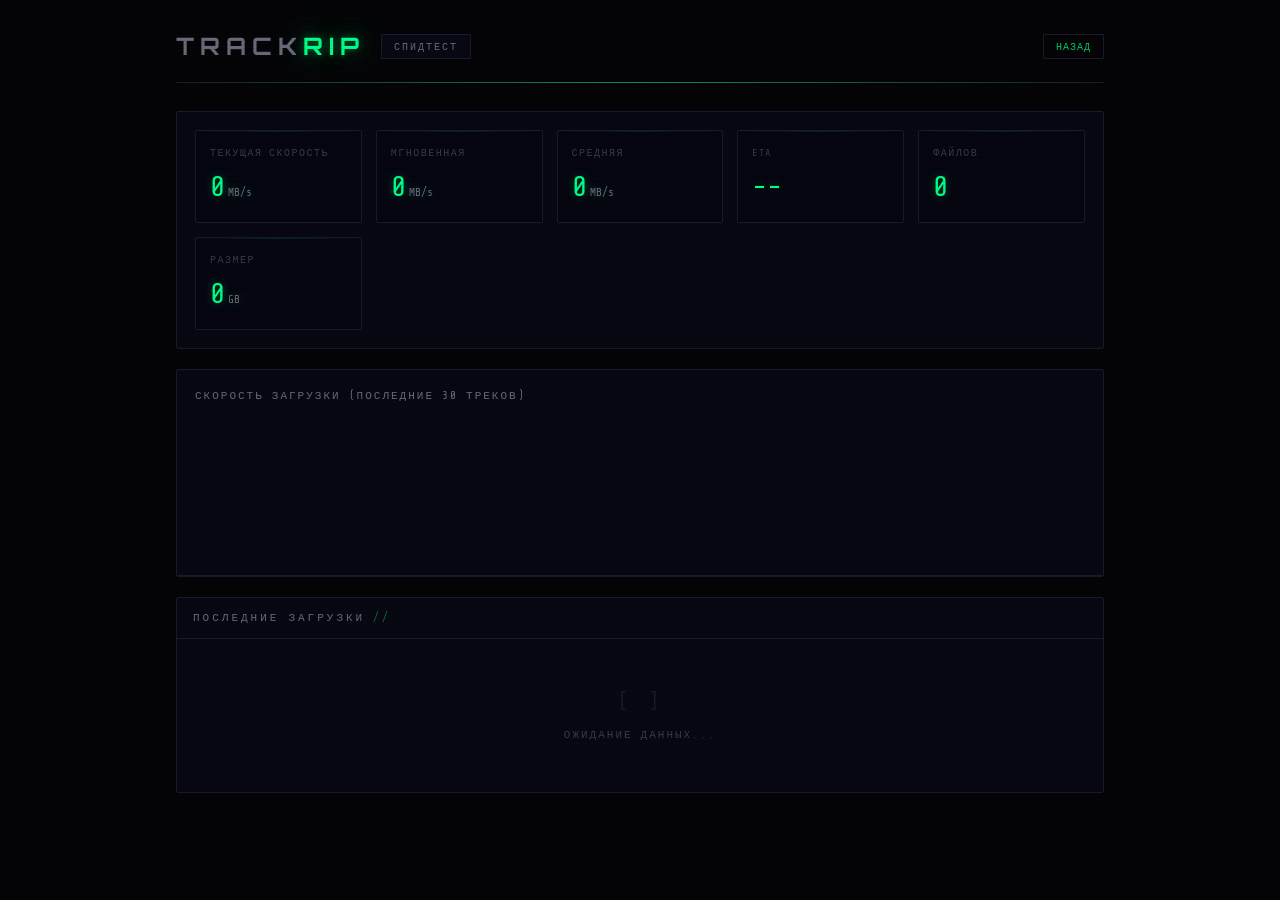
==== static/speedtest.html @ d575a54c "refactor: модульная архитектура + киберпанк UI с GSAP - Разделение server.py (1190 строк) на пакет t" ====
<!DOCTYPE html>
<html lang="ru">
<head>
    <meta charset="UTF-8">
    <meta name="viewport" content="width=device-width, initial-scale=1.0">
    <title>TrackRip — Спидтест</title>
    <link rel="stylesheet" href="style.css">
    <style>
        @import url('https://fonts.googleapis.com/css2?family=Share+Tech+Mono&display=swap');
        body { font-family: var(--font); }

        .metrics {
            display: grid;
            grid-template-columns: repeat(auto-fit, minmax(150px, 1fr));
            gap: 14px;
            padding: 18px;
        }
        .metric {
            padding: 14px;
            border-radius: var(--radius);
            background: var(--bg-input);
            border: 1px solid var(--border);
            position: relative;
            overflow: hidden;
        }
        .metric::before {
            content: '';
            position: absolute;
            top: 0;
            left: 0;
            right: 0;
            height: 1px;
            background: linear-gradient(90deg, transparent, var(--border-glow), transparent);
        }
        .metric-label {
            font-size: 10px;
            color: var(--text-muted);
            text-transform: uppercase;
            letter-spacing: 1.5px;
            margin-bottom: 6px;
        }
        .metric-value {
            font-size: 28px;
            font-weight: 400;
            font-family: var(--font);
            color: var(--neon);
            text-shadow: 0 0 10px var(--neon-glow);
        }
        .metric-unit {
            font-size: 11px;
            color: var(--text-dim);
            margin-left: 3px;
        }
        .chart-wrap {
            padding: 18px;
            border-bottom: 1px solid var(--border);
        }
        .chart-wrap h3 {
            font-size: 11px;
            font-weight: 400;
            margin-bottom: 12px;
            color: var(--text-dim);
            text-transform: uppercase;
            letter-spacing: 2px;
        }
        canvas {
            width: 100%;
            height: 140px;
            display: block;
        }
        .recent-list {
            max-height: 320px;
            overflow-y: auto;
        }
        .recent-item {
            display: flex;
            padding: 7px 16px;
            border-bottom: 1px solid var(--border);
            font-size: 11px;
            font-family: var(--font);
            gap: 14px;
            transition: background 0.15s;
        }
        .recent-item:hover {
            background: rgba(0, 255, 136, 0.02);
        }
        .recent-item:last-child { border-bottom: none; }
        .recent-track { flex: 1; color: var(--text); white-space: nowrap; overflow: hidden; text-overflow: ellipsis; }
        .recent-source { color: var(--text-dim); min-width: 100px; letter-spacing: 0.5px; }
        .recent-size { color: var(--text-dim); min-width: 60px; text-align: right; }
        .recent-speed { color: var(--neon); min-width: 80px; text-align: right; text-shadow: 0 0 5px var(--neon-glow); }
        .recent-time { color: var(--text-muted); min-width: 50px; text-align: right; }

        .speed-chart { opacity: 0; transform: translateY(10px); }
        .recent-panel { opacity: 0; transform: translateY(10px); }
    </style>
</head>
<body>
    <div class="scanline"></div>
    <div class="app">
        <header class="header">
            <div class="header-left">
                <a href="/" style="text-decoration:none"><h1 class="logo">Track<span>Rip</span></h1></a>
                <span class="tag">спидтест</span>
            </div>
            <div class="header-right">
                <a href="/" class="link-btn">назад</a>
            </div>
        </header>

        <main class="main">
            <section class="panel metrics-panel">
                <div class="metrics" id="metrics">
                    <div class="metric">
                        <div class="metric-label">Текущая скорость</div>
                        <div class="metric-value" id="m-current">0<span class="metric-unit">MB/s</span></div>
                    </div>
                    <div class="metric">
                        <div class="metric-label">Мгновенная</div>
                        <div class="metric-value" id="m-instant">0<span class="metric-unit">MB/s</span></div>
                    </div>
                    <div class="metric">
                        <div class="metric-label">Средняя</div>
                        <div class="metric-value" id="m-avg">0<span class="metric-unit">MB/s</span></div>
                    </div>
                    <div class="metric">
                        <div class="metric-label">ETA</div>
                        <div class="metric-value" id="m-eta">--<span class="metric-unit"></span></div>
                    </div>
                    <div class="metric">
                        <div class="metric-label">Файлов</div>
                        <div class="metric-value" id="m-files">0<span class="metric-unit"></span></div>
                    </div>
                    <div class="metric">
                        <div class="metric-label">Размер</div>
                        <div class="metric-value" id="m-size">0<span class="metric-unit">GB</span></div>
                    </div>
                </div>
            </section>

            <section class="panel speed-chart">
                <div class="chart-wrap">
                    <h3>Скорость загрузки (последние 30 треков)</h3>
                    <canvas id="chart-speed" width="900" height="140"></canvas>
                </div>
            </section>

            <section class="panel recent-panel">
                <div class="panel-header">
                    <h2>Последние загрузки</h2>
                </div>
                <div class="recent-list" id="recent-list">
                    <div class="queue-empty">Ожидание данных...</div>
                </div>
            </section>
        </main>
    </div>

    <script src="https://cdnjs.cloudflare.com/ajax/libs/gsap/3.12.5/gsap.min.js"></script>
    <script>
    (function () {
        var canvas = document.getElementById('chart-speed');
        var ctx = canvas.getContext('2d');

        // GSAP entrance
        gsap.set('.header', { opacity: 0, y: -20 });
        gsap.to('.header', { opacity: 1, y: 0, duration: 0.6, ease: 'power2.out' });

        gsap.to('.panel', {
            opacity: 1,
            y: 0,
            duration: 0.5,
            stagger: 0.12,
            ease: 'power2.out',
            delay: 0.15
        });

        gsap.from('.metric', {
            opacity: 0,
            y: 15,
            scale: 0.95,
            duration: 0.4,
            stagger: 0.08,
            delay: 0.3,
            ease: 'back.out(1.5)'
        });

        gsap.from('.logo span', {
            opacity: 0,
            scale: 0.8,
            duration: 0.8,
            delay: 0.2,
            ease: 'back.out(1.7)'
        });

        function formatEta(sec) {
            if (sec <= 0) return '--';
            if (sec < 60) return Math.round(sec) + 'с';
            if (sec < 3600) return Math.round(sec / 60) + 'м ' + Math.round(sec % 60) + 'с';
            return Math.round(sec / 3600) + 'ч ' + Math.round((sec % 3600) / 60) + 'м';
        }

        function animateMetric(id, html) {
            var el = document.getElementById(id);
            if (el.innerHTML !== html) {
                gsap.fromTo(el,
                    { y: -3, opacity: 0.5 },
                    { y: 0, opacity: 1, duration: 0.25, ease: 'power2.out',
                      onStart: function () { el.innerHTML = html; }
                    }
                );
            }
        }

        function drawChart(data) {
            var dpr = window.devicePixelRatio || 1;
            var w = canvas.clientWidth;
            var h = canvas.clientHeight;
            canvas.width = w * dpr;
            canvas.height = h * dpr;
            ctx.scale(dpr, dpr);
            ctx.clearRect(0, 0, w, h);

            if (!data.length) {
                ctx.fillStyle = '#3a3a4a';
                ctx.font = '12px "Share Tech Mono", monospace';
                ctx.textAlign = 'center';
                ctx.fillText('Ожидание данных...', w / 2, h / 2 + 5);
                return;
            }

            var speeds = data.map(function (d) { return d.speed_mbps; });
            var maxSpeed = Math.max.apply(null, speeds) || 1;
            maxSpeed *= 1.15;

            var pad = { top: 10, bottom: 22, left: 0, right: 0 };
            var cw = w - pad.left - pad.right;
            var ch = h - pad.top - pad.bottom;
            var step = cw / Math.max(speeds.length - 1, 1);

            // Grid
            ctx.strokeStyle = '#1a1a2e';
            ctx.lineWidth = 1;
            for (var g = 0; g < 4; g++) {
                var gy = pad.top + ch * g / 3;
                ctx.beginPath();
                ctx.moveTo(pad.left, gy);
                ctx.lineTo(w - pad.right, gy);
                ctx.stroke();
            }

            // Area
            ctx.beginPath();
            ctx.moveTo(pad.left, pad.top + ch);
            for (var i = 0; i < speeds.length; i++) {
                var x = pad.left + i * step;
                var y = pad.top + ch - (speeds[i] / maxSpeed) * ch;
                ctx.lineTo(x, y);
            }
            ctx.lineTo(pad.left + (speeds.length - 1) * step, pad.top + ch);
            ctx.closePath();
            var grad = ctx.createLinearGradient(0, pad.top, 0, pad.top + ch);
            grad.addColorStop(0, 'rgba(0, 255, 136, 0.25)');
            grad.addColorStop(1, 'rgba(0, 255, 136, 0.02)');
            ctx.fillStyle = grad;
            ctx.fill();

            // Line
            ctx.beginPath();
            for (var j = 0; j < speeds.length; j++) {
                var lx = pad.left + j * step;
                var ly = pad.top + ch - (speeds[j] / maxSpeed) * ch;
                if (j === 0) ctx.moveTo(lx, ly);
                else ctx.lineTo(lx, ly);
            }
            ctx.strokeStyle = '#00ff88';
            ctx.lineWidth = 2;
            ctx.lineJoin = 'round';
            ctx.shadowColor = 'rgba(0, 255, 136, 0.5)';
            ctx.shadowBlur = 6;
            ctx.stroke();
            ctx.shadowBlur = 0;

            // Dots
            for (var k = 0; k < speeds.length; k++) {
                var dx = pad.left + k * step;
                var dy = pad.top + ch - (speeds[k] / maxSpeed) * ch;
                ctx.beginPath();
                ctx.arc(dx, dy, 3, 0, Math.PI * 2);
                ctx.fillStyle = '#00ff88';
                ctx.shadowColor = 'rgba(0, 255, 136, 0.6)';
                ctx.shadowBlur = 5;
                ctx.fill();
                ctx.shadowBlur = 0;
            }

            // Labels
            ctx.fillStyle = '#3a3a4a';
            ctx.font = '10px "Share Tech Mono", monospace';
            ctx.textAlign = 'right';
            for (var m = 0; m < 4; m++) {
                var val = maxSpeed * (3 - m) / 3;
                ctx.fillText(val.toFixed(1), w - 4, pad.top + ch * m / 3 + 4);
            }
        }

        function renderRecent(items) {
            var el = document.getElementById('recent-list');
            if (!items || !items.length) {
                el.innerHTML = '<div class="queue-empty">Нет данных</div>';
                return;
            }
            var html = '';
            for (var i = items.length - 1; i >= 0; i--) {
                var r = items[i];
                html += '<div class="recent-item">' +
                    '<span class="recent-track">' + esc(r.track) + '</span>' +
                    '<span class="recent-source">' + esc(r.source) + '</span>' +
                    '<span class="recent-size">' + r.size_mb + ' MB</span>' +
                    '<span class="recent-speed">' + r.speed_mbps + ' MB/s</span>' +
                    '<span class="recent-time">' + r.duration + 's</span>' +
                    '</div>';
            }
            el.innerHTML = html;
        }

        function esc(s) {
            var d = document.createElement('div');
            d.textContent = s;
            return d.innerHTML;
        }

        function poll() {
            fetch('/api/speedtest').then(function (r) { return r.json(); }).then(function (data) {
                var sp = data.speed || {};
                var tm = data.timing || {};
                var dk = data.disk || {};

                animateMetric('m-current', (sp.current_mbps || 0) + '<span class="metric-unit">MB/s</span>');
                animateMetric('m-instant', (sp.instant_bps / 1024 / 1024 || 0).toFixed(1) + '<span class="metric-unit">MB/s</span>');
                animateMetric('m-avg', (sp.avg_mbps || 0) + '<span class="metric-unit">MB/s</span>');
                animateMetric('m-eta', formatEta(tm.eta_seconds || 0));
                animateMetric('m-files', (dk.files || 0) + '');
                animateMetric('m-size', (dk.size_gb || 0) + '<span class="metric-unit">GB</span>');

                drawChart(data.recent || []);
                renderRecent(data.recent || []);
            });
        }

        poll();
        setInterval(poll, 2000);
    })();
    </script>
</body>
</html>
---- static/style.css ----
@import url('https://fonts.googleapis.com/css2?family=Share+Tech+Mono&family=Orbitron:wght@400;700&display=swap');

*,
*::before,
*::after {
    margin: 0;
    padding: 0;
    box-sizing: border-box;
}

:root {
    --neon: #00ff88;
    --neon-dim: #00cc6a;
    --neon-glow: rgba(0, 255, 136, 0.3);
    --neon-glow-strong: rgba(0, 255, 136, 0.6);
    --bg: #0a0a0f;
    --bg-panel: rgba(10, 10, 20, 0.85);
    --bg-input: #060610;
    --border: #1a1a2e;
    --border-glow: rgba(0, 255, 136, 0.12);
    --text: #c8c8d0;
    --text-dim: #6a6a7a;
    --text-muted: #3a3a4a;
    --danger: #ff4466;
    --danger-glow: rgba(255, 68, 102, 0.4);
    --warning: #ffaa00;
    --blue: #4488ff;
    --blue-glow: rgba(68, 136, 255, 0.4);
    --cyan: #00e5ff;
    --radius: 2px;
    --font: "Share Tech Mono", "Courier New", monospace;
    --font-display: "Orbitron", "Share Tech Mono", monospace;
}

html {
    scroll-behavior: smooth;
}

body {
    font-family: var(--font);
    background: #050508;
    color: var(--text);
    line-height: 1.5;
    overflow-x: hidden;
    min-height: 100vh;
    cursor: crosshair;
}

::selection {
    background: rgba(0, 255, 136, 0.3);
    color: #fff;
}

/* ==================== BACKGROUND CANVAS ==================== */

#bg-canvas {
    position: fixed;
    top: 0;
    left: 0;
    width: 100%;
    height: 100%;
    z-index: 0;
    pointer-events: none;
}

/* ==================== SCANLINES ==================== */

.scanline {
    position: fixed;
    top: 0;
    left: 0;
    width: 100%;
    height: 100%;
    pointer-events: none;
    z-index: 9998;
    background: repeating-linear-gradient(
        0deg,
        transparent,
        transparent 2px,
        rgba(0, 0, 0, 0.04) 2px,
        rgba(0, 0, 0, 0.04) 4px
    );
    animation: scanline-scroll 8s linear infinite;
}

@keyframes scanline-scroll {
    0% { background-position: 0 0; }
    100% { background-position: 0 100px; }
}

/* ==================== VIGNETTE ==================== */

.vignette {
    position: fixed;
    top: 0;
    left: 0;
    width: 100%;
    height: 100%;
    pointer-events: none;
    z-index: 9997;
    background: radial-gradient(
        ellipse at center,
        transparent 50%,
        rgba(0, 0, 0, 0.6) 100%
    );
}

/* ==================== GRID OVERLAY ==================== */

.grid-overlay {
    position: fixed;
    top: 0;
    left: 0;
    width: 100%;
    height: 100%;
    pointer-events: none;
    z-index: 1;
    opacity: 0.03;
    background-image:
        linear-gradient(rgba(0, 255, 136, 0.5) 1px, transparent 1px),
        linear-gradient(90deg, rgba(0, 255, 136, 0.5) 1px, transparent 1px);
    background-size: 60px 60px;
    animation: grid-pulse 4s ease-in-out infinite;
}

@keyframes grid-pulse {
    0%, 100% { opacity: 0.03; }
    50% { opacity: 0.06; }
}

/* ==================== APP CONTAINER ==================== */

.app {
    max-width: 960px;
    margin: 0 auto;
    padding: 0 16px;
    position: relative;
    z-index: 10;
}

/* ==================== HEADER ==================== */

.header {
    display: flex;
    align-items: center;
    justify-content: space-between;
    padding: 28px 0 18px;
    border-bottom: 1px solid var(--border);
    margin-bottom: 28px;
    position: relative;
}

.header::after {
    content: '';
    position: absolute;
    bottom: -1px;
    left: 0;
    width: 100%;
    height: 1px;
    background: linear-gradient(90deg, transparent, var(--neon), transparent);
    opacity: 0.5;
    animation: header-line-scan 3s ease-in-out infinite;
}

@keyframes header-line-scan {
    0% { transform: scaleX(0.3); opacity: 0.2; }
    50% { transform: scaleX(1); opacity: 0.6; }
    100% { transform: scaleX(0.3); opacity: 0.2; }
}

.header-left {
    display: flex;
    align-items: center;
    gap: 16px;
}

.header-right {
    display: flex;
    align-items: center;
    gap: 10px;
}

/* ==================== LOGO + GLITCH ==================== */

.logo {
    font-family: var(--font-display);
    font-size: 24px;
    font-weight: 700;
    letter-spacing: 6px;
    text-transform: uppercase;
    color: var(--text-dim);
    position: relative;
}

.logo span {
    color: var(--neon);
    text-shadow:
        0 0 7px var(--neon-glow),
        0 0 20px var(--neon-glow),
        0 0 42px var(--neon-glow),
        0 0 80px rgba(0, 255, 136, 0.15);
    animation: neon-breathe 3s ease-in-out infinite;
}

@keyframes neon-breathe {
    0%, 100% {
        text-shadow:
            0 0 7px var(--neon-glow),
            0 0 20px var(--neon-glow),
            0 0 42px var(--neon-glow),
            0 0 80px rgba(0, 255, 136, 0.15);
    }
    50% {
        text-shadow:
            0 0 4px var(--neon-glow),
            0 0 12px var(--neon-glow),
            0 0 28px var(--neon-glow),
            0 0 50px rgba(0, 255, 136, 0.08);
    }
}

/* Glitch effect */

.glitch {
    position: relative;
}

.glitch::before,
.glitch::after {
    content: attr(data-text);
    position: absolute;
    top: 0;
    left: 0;
    width: 100%;
    height: 100%;
    overflow: hidden;
}

.glitch::before {
    color: var(--cyan);
    z-index: -1;
    animation: glitch-1 4s infinite linear alternate-reverse;
}

.glitch::after {
    color: var(--danger);
    z-index: -2;
    animation: glitch-2 4s infinite linear alternate-reverse;
}

@keyframes glitch-1 {
    0%, 95% { clip-path: inset(0 0 0 0); transform: translate(0); }
    96% { clip-path: inset(20% 0 60% 0); transform: translate(-3px, 1px); }
    97% { clip-path: inset(60% 0 10% 0); transform: translate(3px, -1px); }
    98% { clip-path: inset(40% 0 30% 0); transform: translate(-2px, 0); }
    99% { clip-path: inset(80% 0 5% 0); transform: translate(2px, 1px); }
    100% { clip-path: inset(0 0 0 0); transform: translate(0); }
}

@keyframes glitch-2 {
    0%, 93% { clip-path: inset(0 0 0 0); transform: translate(0); }
    94% { clip-path: inset(10% 0 70% 0); transform: translate(3px, -1px); }
    95% { clip-path: inset(50% 0 20% 0); transform: translate(-3px, 1px); }
    96% { clip-path: inset(30% 0 40% 0); transform: translate(2px, 0); }
    97% { clip-path: inset(70% 0 10% 0); transform: translate(-2px, -1px); }
    100% { clip-path: inset(0 0 0 0); transform: translate(0); }
}

/* ==================== TAGS ==================== */

.tag {
    display: inline-flex;
    align-items: center;
    padding: 4px 12px;
    border-radius: 1px;
    font-size: 10px;
    font-weight: 400;
    font-family: var(--font);
    background: rgba(10, 10, 20, 0.9);
    color: var(--text-dim);
    border: 1px solid var(--border);
    text-transform: uppercase;
    letter-spacing: 2px;
    position: relative;
    overflow: hidden;
}

.tag::before {
    content: '';
    position: absolute;
    top: 0;
    left: -100%;
    width: 100%;
    height: 100%;
    background: linear-gradient(90deg, transparent, rgba(0, 255, 136, 0.08), transparent);
    animation: tag-shine 3s ease-in-out infinite;
}

@keyframes tag-shine {
    0% { left: -100%; }
    50% { left: 100%; }
    100% { left: 100%; }
}

.tag.active {
    background: rgba(0, 255, 136, 0.08);
    color: var(--neon);
    border-color: var(--neon-dim);
    box-shadow: 0 0 12px var(--neon-glow), inset 0 0 12px rgba(0, 255, 136, 0.05);
    animation: tag-glow-pulse 2s ease-in-out infinite;
}

@keyframes tag-glow-pulse {
    0%, 100% { box-shadow: 0 0 8px var(--neon-glow), inset 0 0 8px rgba(0, 255, 136, 0.03); }
    50% { box-shadow: 0 0 16px var(--neon-glow-strong), inset 0 0 16px rgba(0, 255, 136, 0.08); }
}

.tag.paused {
    background: rgba(255, 170, 0, 0.08);
    color: var(--warning);
    border-color: #886600;
    box-shadow: 0 0 10px rgba(255, 170, 0, 0.2);
}

.tag.error {
    background: rgba(255, 68, 102, 0.08);
    color: var(--danger);
    border-color: #662233;
    box-shadow: 0 0 10px var(--danger-glow);
}

.tag-sm {
    font-size: 9px;
    padding: 2px 8px;
    letter-spacing: 1px;
}

/* ==================== STAT PILLS ==================== */

.stat-pill {
    font-size: 10px;
    color: var(--text-dim);
    padding: 4px 12px;
    background: rgba(10, 10, 20, 0.8);
    border-radius: 1px;
    border: 1px solid var(--border);
    letter-spacing: 1px;
    text-transform: uppercase;
    position: relative;
    overflow: hidden;
}

.stat-pill::after {
    content: '';
    position: absolute;
    bottom: 0;
    left: 0;
    width: 100%;
    height: 1px;
    background: var(--neon);
    opacity: 0;
    transition: opacity 0.3s;
}

.stat-pill:hover::after {
    opacity: 0.4;
}

/* ==================== LINK BUTTON ==================== */

.link-btn {
    font-size: 10px;
    color: var(--neon-dim);
    text-decoration: none;
    padding: 4px 12px;
    border-radius: 1px;
    border: 1px solid var(--border);
    transition: all 0.3s;
    letter-spacing: 1px;
    text-transform: uppercase;
    position: relative;
    overflow: hidden;
}

.link-btn::before {
    content: '';
    position: absolute;
    top: 50%;
    left: 50%;
    width: 0;
    height: 0;
    background: rgba(0, 255, 136, 0.1);
    border-radius: 50%;
    transform: translate(-50%, -50%);
    transition: width 0.4s, height 0.4s;
}

.link-btn:hover {
    border-color: var(--neon-dim);
    color: var(--neon);
    text-shadow: 0 0 8px var(--neon-glow);
    box-shadow: 0 0 12px var(--neon-glow);
}

.link-btn:hover::before {
    width: 200px;
    height: 200px;
}

/* ==================== PANELS ==================== */

.panel {
    background: var(--bg-panel);
    border: 1px solid var(--border);
    border-radius: var(--radius);
    margin-bottom: 20px;
    overflow: hidden;
    position: relative;
    opacity: 0;
    transform: translateY(15px);
    backdrop-filter: blur(10px);
    -webkit-backdrop-filter: blur(10px);
    transition: border-color 0.3s, box-shadow 0.3s;
}

.panel:hover {
    border-color: rgba(0, 255, 136, 0.2);
    box-shadow: 0 0 20px rgba(0, 255, 136, 0.04), inset 0 0 20px rgba(0, 255, 136, 0.02);
}

/* Animated top border glow */

.panel::before {
    content: '';
    position: absolute;
    top: 0;
    left: 0;
    right: 0;
    height: 1px;
    background: linear-gradient(90deg, transparent, var(--neon), transparent);
    opacity: 0;
    transition: opacity 0.4s;
}

.panel:hover::before {
    opacity: 0.3;
}

/* Corner decorations */

.panel::after {
    content: '';
    position: absolute;
    top: 0;
    right: 0;
    width: 20px;
    height: 20px;
    border-top: 1px solid var(--neon);
    border-right: 1px solid var(--neon);
    opacity: 0;
    transition: opacity 0.3s, width 0.3s, height 0.3s;
}

.panel:hover::after {
    opacity: 0.2;
    width: 30px;
    height: 30px;
}

/* Panel inner glow */

.panel-glow {
    position: absolute;
    top: 0;
    left: 0;
    right: 0;
    height: 60px;
    background: linear-gradient(180deg, rgba(0, 255, 136, 0.03), transparent);
    pointer-events: none;
    opacity: 0;
    transition: opacity 0.4s;
}

.panel:hover .panel-glow {
    opacity: 1;
}

.panel-header {
    display: flex;
    align-items: center;
    justify-content: space-between;
    padding: 12px 16px;
    border-bottom: 1px solid var(--border);
    position: relative;
}

.panel-header h2 {
    font-size: 11px;
    font-weight: 400;
    text-transform: uppercase;
    letter-spacing: 3px;
    color: var(--text-dim);
    position: relative;
}

.panel-header h2::after {
    content: '//';
    margin-left: 8px;
    color: var(--neon);
    opacity: 0.4;
}

.panel-actions {
    display: flex;
    gap: 6px;
}

/* ==================== BUTTONS ==================== */

.btn {
    display: inline-flex;
    align-items: center;
    justify-content: center;
    padding: 8px 18px;
    border-radius: 1px;
    border: 1px solid var(--border);
    background: rgba(10, 10, 20, 0.9);
    color: var(--text);
    font-family: var(--font);
    font-size: 11px;
    font-weight: 400;
    cursor: pointer;
    transition: all 0.25s;
    white-space: nowrap;
    text-transform: uppercase;
    letter-spacing: 1.5px;
    position: relative;
    overflow: hidden;
}

.btn::before {
    content: '';
    position: absolute;
    top: 0;
    left: -100%;
    width: 100%;
    height: 100%;
    background: linear-gradient(90deg, transparent, rgba(0, 255, 136, 0.06), transparent);
    transition: left 0.5s;
}

.btn:hover::before {
    left: 100%;
}

.btn:hover {
    border-color: var(--text-muted);
    box-shadow: 0 0 10px rgba(0, 255, 136, 0.08), inset 0 0 10px rgba(0, 255, 136, 0.03);
    text-shadow: 0 0 4px rgba(255, 255, 255, 0.1);
}

.btn:active {
    transform: scale(0.96);
    transition: transform 0.1s;
}

.btn:disabled {
    opacity: 0.25;
    cursor: not-allowed;
    box-shadow: none;
}

.btn:disabled::before {
    display: none;
}

.btn-primary {
    background: rgba(0, 255, 136, 0.1);
    color: var(--neon);
    border-color: var(--neon-dim);
    box-shadow: 0 0 8px rgba(0, 255, 136, 0.1);
}

.btn-primary:hover {
    background: rgba(0, 255, 136, 0.18);
    border-color: var(--neon);
    box-shadow: 0 0 20px var(--neon-glow), inset 0 0 15px rgba(0, 255, 136, 0.08);
    text-shadow: 0 0 8px var(--neon-glow);
}

.btn-play {
    background: rgba(0, 255, 136, 0.1);
    color: var(--neon);
    border-color: var(--neon-dim);
    min-width: 110px;
    box-shadow: 0 0 8px rgba(0, 255, 136, 0.1);
}

.btn-play:hover {
    background: rgba(0, 255, 136, 0.18);
    border-color: var(--neon);
    box-shadow: 0 0 25px var(--neon-glow), inset 0 0 20px rgba(0, 255, 136, 0.1);
    text-shadow: 0 0 10px var(--neon-glow);
    animation: btn-active-pulse 1s ease-in-out infinite;
}

@keyframes btn-active-pulse {
    0%, 100% { box-shadow: 0 0 15px var(--neon-glow); }
    50% { box-shadow: 0 0 30px var(--neon-glow-strong), 0 0 60px rgba(0, 255, 136, 0.1); }
}

.btn-danger {
    color: var(--danger);
    border-color: #331122;
}

.btn-danger:hover {
    background: rgba(255, 68, 102, 0.1);
    border-color: var(--danger);
    box-shadow: 0 0 15px var(--danger-glow), inset 0 0 10px rgba(255, 68, 102, 0.05);
    text-shadow: 0 0 6px var(--danger-glow);
}

.btn-sm {
    padding: 5px 12px;
    font-size: 9px;
    letter-spacing: 1px;
}

/* ==================== TEXTAREA ==================== */

textarea {
    display: block;
    width: 100%;
    padding: 16px 18px;
    border: none;
    background: var(--bg-input);
    color: var(--neon);
    font-family: var(--font);
    font-size: 13px;
    line-height: 1.8;
    resize: vertical;
    outline: none;
    border-bottom: 1px solid var(--border);
    caret-color: var(--neon);
    transition: box-shadow 0.3s;
}

textarea::placeholder {
    color: var(--text-muted);
    opacity: 0.6;
}

textarea:focus {
    box-shadow: inset 0 0 40px rgba(0, 255, 136, 0.04);
}

textarea:focus::placeholder {
    opacity: 0.3;
}

.input-footer {
    display: flex;
    align-items: center;
    justify-content: space-between;
    padding: 10px 16px;
}

.hint {
    font-size: 10px;
    color: var(--text-muted);
    letter-spacing: 1px;
    text-transform: uppercase;
}

/* ==================== CONTROLS ==================== */

.controls-panel {
    padding: 14px 16px;
}

.controls-row {
    display: flex;
    align-items: center;
    gap: 8px;
    flex-wrap: wrap;
}

.controls-sep {
    width: 1px;
    height: 26px;
    background: linear-gradient(180deg, transparent, var(--neon-dim), transparent);
    opacity: 0.3;
    margin: 0 6px;
}

/* ==================== PROGRESS BAR ==================== */

.progress-bar-wrap {
    position: relative;
    height: 24px;
    background: var(--bg-input);
    border-radius: 1px;
    margin-top: 14px;
    overflow: hidden;
    border: 1px solid var(--border);
}

.progress-bar {
    height: 100%;
    background: linear-gradient(90deg, var(--neon-dim), var(--neon), var(--cyan));
    border-radius: 1px;
    transition: width 0.5s ease;
    width: 0%;
    position: relative;
    box-shadow: 0 0 15px var(--neon-glow), inset 0 0 10px rgba(0, 255, 136, 0.3);
}

.progress-bar::before {
    content: '';
    position: absolute;
    top: 0;
    left: 0;
    right: 0;
    bottom: 0;
    background: repeating-linear-gradient(
        90deg,
        transparent,
        transparent 8px,
        rgba(0, 0, 0, 0.15) 8px,
        rgba(0, 0, 0, 0.15) 16px
    );
    animation: progress-stripes 0.5s linear infinite;
}

@keyframes progress-stripes {
    0% { background-position: 0 0; }
    100% { background-position: 16px 0; }
}

.progress-bar::after {
    content: '';
    position: absolute;
    top: 0;
    right: 0;
    width: 60px;
    height: 100%;
    background: linear-gradient(90deg, transparent, rgba(255, 255, 255, 0.2));
    animation: progress-shine 1.5s ease-in-out infinite;
}

@keyframes progress-shine {
    0%, 100% { opacity: 0.3; }
    50% { opacity: 0.8; }
}

.progress-text {
    position: absolute;
    top: 0;
    left: 0;
    right: 0;
    bottom: 0;
    display: flex;
    align-items: center;
    justify-content: center;
    font-size: 10px;
    font-family: var(--font);
    color: var(--text);
    letter-spacing: 2px;
    text-shadow: 0 0 6px rgba(0, 0, 0, 0.9);
    z-index: 1;
}

/* ==================== SETTINGS ==================== */

.settings-panel {
    padding: 14px 16px;
}

.settings-row {
    display: flex;
    align-items: center;
    gap: 12px;
    padding: 6px 0;
    position: relative;
}

.settings-row + .settings-row {
    border-top: 1px solid rgba(26, 26, 46, 0.5);
}

.settings-label {
    font-size: 10px;
    color: var(--text-dim);
    min-width: 130px;
    flex-shrink: 0;
    text-transform: uppercase;
    letter-spacing: 2px;
}

.input-text {
    flex: 1;
    padding: 7px 12px;
    border-radius: 1px;
    border: 1px solid var(--border);
    background: var(--bg-input);
    color: var(--neon);
    font-family: var(--font);
    font-size: 12px;
    outline: none;
    transition: all 0.3s;
    caret-color: var(--neon);
}

.input-text:focus {
    border-color: var(--neon-dim);
    box-shadow: 0 0 12px var(--neon-glow), inset 0 0 8px rgba(0, 255, 136, 0.03);
}

input[type="range"] {
    flex: 1;
    max-width: 160px;
    accent-color: var(--neon);
    height: 4px;
}

input[type="range"]::-webkit-slider-thumb {
    -webkit-appearance: none;
    width: 14px;
    height: 14px;
    border-radius: 50%;
    background: var(--neon);
    cursor: pointer;
    box-shadow: 0 0 10px var(--neon-glow);
    transition: box-shadow 0.2s;
}

input[type="range"]::-webkit-slider-thumb:hover {
    box-shadow: 0 0 20px var(--neon-glow-strong);
}

.workers-val {
    font-size: 14px;
    font-family: var(--font-display);
    color: var(--neon);
    min-width: 24px;
    text-align: center;
    text-shadow: 0 0 8px var(--neon-glow);
}

/* ==================== QUEUE ==================== */

.queue-filters {
    display: flex;
    gap: 4px;
}

.filter-btn {
    padding: 4px 12px;
    border-radius: 1px;
    border: 1px solid transparent;
    background: transparent;
    color: var(--text-dim);
    font-size: 9px;
    font-family: var(--font);
    cursor: pointer;
    transition: all 0.25s;
    text-transform: uppercase;
    letter-spacing: 1px;
}

.filter-btn:hover {
    color: var(--text);
    background: rgba(255, 255, 255, 0.03);
    border-color: var(--border);
}

.filter-btn.active {
    color: var(--neon);
    background: rgba(0, 255, 136, 0.06);
    border-color: var(--neon-dim);
    box-shadow: 0 0 8px rgba(0, 255, 136, 0.08);
}

.queue-stats {
    padding: 8px 16px;
    font-size: 10px;
    color: var(--text-dim);
    border-bottom: 1px solid var(--border);
    letter-spacing: 1px;
    text-transform: uppercase;
}

.queue-list {
    max-height: 520px;
    overflow-y: auto;
}

.queue-empty {
    padding: 48px 16px;
    text-align: center;
    color: var(--text-muted);
    font-size: 11px;
    letter-spacing: 2px;
    text-transform: uppercase;
    position: relative;
}

.queue-empty::before {
    content: '[ ]';
    display: block;
    font-size: 20px;
    margin-bottom: 10px;
    color: var(--border);
    letter-spacing: 4px;
}

/* ==================== QUEUE ITEM ==================== */

.q-item {
    display: flex;
    align-items: center;
    padding: 10px 16px;
    border-bottom: 1px solid rgba(26, 26, 46, 0.6);
    gap: 12px;
    transition: all 0.2s;
    position: relative;
}

.q-item::before {
    content: '';
    position: absolute;
    left: 0;
    top: 0;
    width: 2px;
    height: 100%;
    background: transparent;
    transition: background 0.3s, box-shadow 0.3s;
}

.q-item:hover {
    background: rgba(0, 255, 136, 0.02);
}

.q-item:hover::before {
    background: var(--neon);
    box-shadow: 0 0 8px var(--neon-glow);
}

.q-item:last-child {
    border-bottom: none;
}

.q-item-status {
    width: 7px;
    height: 7px;
    border-radius: 50%;
    flex-shrink: 0;
    transition: all 0.3s;
}

.q-item-status.pending {
    background: var(--text-muted);
    box-shadow: 0 0 4px var(--text-muted);
}

.q-item-status.downloading {
    background: var(--blue);
    box-shadow: 0 0 10px var(--blue-glow);
    animation: status-pulse 1.2s ease-in-out infinite;
}

@keyframes status-pulse {
    0%, 100% {
        opacity: 1;
        box-shadow: 0 0 10px var(--blue-glow);
        transform: scale(1);
    }
    50% {
        opacity: 0.6;
        box-shadow: 0 0 4px var(--blue-glow);
        transform: scale(0.8);
    }
}

.q-item-status.done {
    background: var(--neon);
    box-shadow: 0 0 8px var(--neon-glow);
}

.q-item-status.failed {
    background: var(--danger);
    box-shadow: 0 0 8px var(--danger-glow);
    animation: fail-shake 0.5s ease-in-out;
}

@keyframes fail-shake {
    0%, 100% { transform: translateX(0); }
    25% { transform: translateX(-2px); }
    75% { transform: translateX(2px); }
}

.q-item-info {
    flex: 1;
    min-width: 0;
}

.q-item-query {
    font-size: 12px;
    font-weight: 400;
    white-space: nowrap;
    overflow: hidden;
    text-overflow: ellipsis;
    color: var(--text);
    transition: color 0.2s;
}

.q-item:hover .q-item-query {
    color: #fff;
}

.q-item-meta {
    font-size: 9px;
    color: var(--text-muted);
    letter-spacing: 1px;
    text-transform: uppercase;
    margin-top: 2px;
}

.q-item-progress {
    font-size: 10px;
    color: var(--neon-dim);
    max-width: 220px;
    white-space: nowrap;
    overflow: hidden;
    text-overflow: ellipsis;
    text-align: right;
    letter-spacing: 0.5px;
    text-shadow: 0 0 4px rgba(0, 255, 136, 0.2);
}

.q-item-remove {
    width: 24px;
    height: 24px;
    display: flex;
    align-items: center;
    justify-content: center;
    border: 1px solid transparent;
    background: transparent;
    color: var(--text-muted);
    cursor: pointer;
    border-radius: 1px;
    font-size: 14px;
    flex-shrink: 0;
    transition: all 0.25s;
}

.q-item-remove:hover {
    background: rgba(255, 68, 102, 0.12);
    color: var(--danger);
    border-color: rgba(255, 68, 102, 0.3);
    box-shadow: 0 0 10px var(--danger-glow);
}

/* ==================== SCROLLBAR ==================== */

.queue-list::-webkit-scrollbar {
    width: 3px;
}

.queue-list::-webkit-scrollbar-track {
    background: transparent;
}

.queue-list::-webkit-scrollbar-thumb {
    background: var(--neon-dim);
    border-radius: 2px;
    box-shadow: 0 0 4px var(--neon-glow);
}

.queue-list::-webkit-scrollbar-thumb:hover {
    background: var(--neon);
    box-shadow: 0 0 8px var(--neon-glow);
}

/* ==================== FOOTER ==================== */

.footer {
    display: flex;
    align-items: center;
    gap: 16px;
    padding: 24px 0;
    justify-content: center;
}

.footer-line {
    flex: 1;
    height: 1px;
    background: linear-gradient(90deg, transparent, var(--border), transparent);
}

.footer-text {
    font-size: 9px;
    color: var(--text-muted);
    letter-spacing: 4px;
    text-transform: uppercase;
    white-space: nowrap;
}

/* ==================== CURSOR TRAIL ==================== */

.cursor-trail {
    position: fixed;
    width: 6px;
    height: 6px;
    border-radius: 50%;
    background: var(--neon);
    pointer-events: none;
    z-index: 99999;
    opacity: 0;
    box-shadow: 0 0 6px var(--neon-glow);
}

/* ==================== RESPONSIVE ==================== */

@media (max-width: 640px) {
    .header {
        flex-direction: column;
        align-items: flex-start;
        gap: 12px;
    }

    .header-right {
        width: 100%;
        justify-content: flex-start;
        flex-wrap: wrap;
    }

    .controls-row {
        gap: 5px;
    }

    .settings-row {
        flex-wrap: wrap;
    }

    .settings-label {
        min-width: auto;
        width: 100%;
    }

    .queue-filters {
        flex-wrap: wrap;
    }

    .logo {
        font-size: 18px;
        letter-spacing: 4px;
    }
}

/* ==================== LOADING SCREEN ==================== */

.loading-screen {
    position: fixed;
    top: 0;
    left: 0;
    width: 100%;
    height: 100%;
    background: #050508;
    z-index: 100000;
    display: flex;
    align-items: center;
    justify-content: center;
    flex-direction: column;
    gap: 20px;
}

.loading-text {
    font-family: var(--font-display);
    font-size: 28px;
    letter-spacing: 8px;
    color: var(--neon);
    text-shadow: 0 0 20px var(--neon-glow), 0 0 40px var(--neon-glow);
    animation: loading-blink 1s step-end infinite;
}

@keyframes loading-blink {
    0%, 60% { opacity: 1; }
    61%, 100% { opacity: 0; }
}

.loading-bar {
    width: 200px;
    height: 2px;
    background: var(--border);
    position: relative;
    overflow: hidden;
}

.loading-bar::after {
    content: '';
    position: absolute;
    top: 0;
    left: -50%;
    width: 50%;
    height: 100%;
    background: linear-gradient(90deg, transparent, var(--neon), transparent);
    animation: loading-slide 1s linear infinite;
}

@keyframes loading-slide {
    0% { left: -50%; }
    100% { left: 100%; }
}
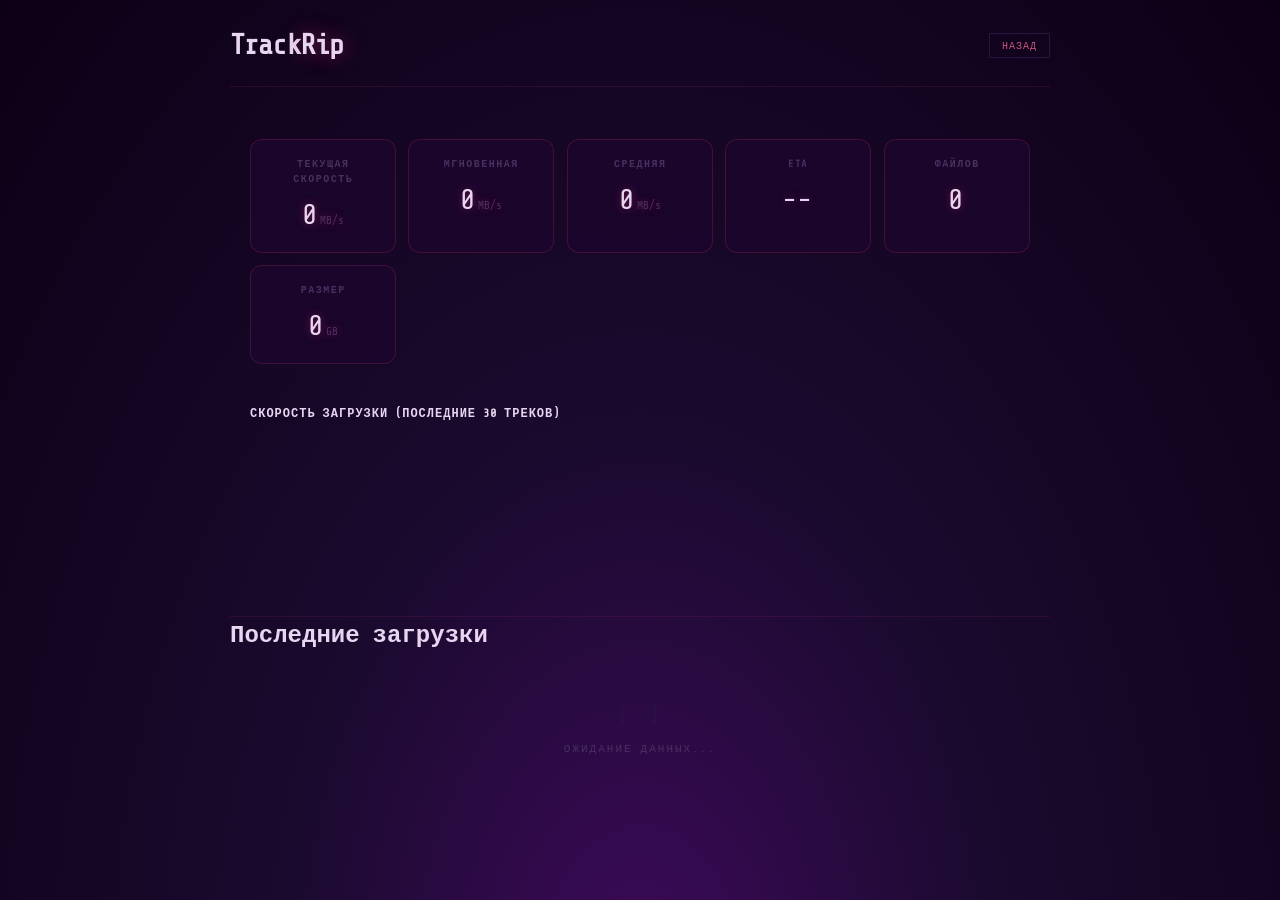
==== commit 09145b84: "." ====
--- a/static/speedtest.html
+++ b/static/speedtest.html
@@ -6,110 +6,76 @@
     <title>TrackRip — Спидтест</title>
     <link rel="stylesheet" href="style.css">
     <style>
-        @import url('https://fonts.googleapis.com/css2?family=Share+Tech+Mono&display=swap');
-        body { font-family: var(--font); }
-
+        body {
+            background: radial-gradient(ellipse at 50% 110%, #3d0a5a 0%, #1a0a2e 40%, #0d0015 100%);
+        }
+        .st-page { max-width: 860px; margin: 0 auto; padding: 0 20px 40px; }
+        .st-header {
+            display: flex; align-items: center; justify-content: space-between;
+            padding: 24px 0 20px; border-bottom: 1px solid rgba(232,56,122,0.12); margin-bottom: 32px;
+        }
+        .st-header h1 { font-size: 28px; font-weight: 800; letter-spacing: -0.03em; }
+        .st-header h1 span { color: var(--accent-pink); text-shadow: 0 0 20px rgba(232,56,122,0.5); }
         .metrics {
-            display: grid;
-            grid-template-columns: repeat(auto-fit, minmax(150px, 1fr));
-            gap: 14px;
-            padding: 18px;
+            display: grid; grid-template-columns: repeat(auto-fit, minmax(140px, 1fr));
+            gap: 12px; padding: 20px;
         }
         .metric {
-            padding: 14px;
-            border-radius: var(--radius);
-            background: var(--bg-input);
-            border: 1px solid var(--border);
-            position: relative;
-            overflow: hidden;
-        }
-        .metric::before {
-            content: '';
-            position: absolute;
-            top: 0;
-            left: 0;
-            right: 0;
-            height: 1px;
-            background: linear-gradient(90deg, transparent, var(--border-glow), transparent);
+            padding: 16px; border-radius: 12px;
+            background: rgba(28, 6, 45, 0.88); backdrop-filter: blur(16px);
+            border: 1px solid rgba(232,56,122,0.2); text-align: center;
         }
         .metric-label {
-            font-size: 10px;
-            color: var(--text-muted);
-            text-transform: uppercase;
-            letter-spacing: 1.5px;
-            margin-bottom: 6px;
+            font-size: 10px; font-weight: 600; color: var(--text-muted);
+            text-transform: uppercase; letter-spacing: 1.5px; margin-bottom: 8px;
         }
         .metric-value {
-            font-size: 28px;
-            font-weight: 400;
-            font-family: var(--font);
-            color: var(--neon);
-            text-shadow: 0 0 10px var(--neon-glow);
-        }
-        .metric-unit {
-            font-size: 11px;
-            color: var(--text-dim);
-            margin-left: 3px;
-        }
-        .chart-wrap {
-            padding: 18px;
-            border-bottom: 1px solid var(--border);
-        }
-        .chart-wrap h3 {
-            font-size: 11px;
-            font-weight: 400;
-            margin-bottom: 12px;
-            color: var(--text-dim);
-            text-transform: uppercase;
-            letter-spacing: 2px;
-        }
-        canvas {
-            width: 100%;
-            height: 140px;
-            display: block;
-        }
-        .recent-list {
-            max-height: 320px;
-            overflow-y: auto;
-        }
+            font-size: 28px; font-family: var(--font-mono); font-weight: 500;
+            color: var(--accent-pink); text-shadow: 0 0 10px rgba(232,56,122,0.4);
+        }
+        .metric-unit { font-size: 11px; color: var(--text-muted); margin-left: 3px; }
+        .chart-card {
+            padding: 20px; border-bottom: 1px solid rgba(232,56,122,0.1);
+        }
+        .chart-card h3 {
+            font-size: 12px; font-weight: 600; margin-bottom: 14px;
+            color: var(--text-secondary); text-transform: uppercase; letter-spacing: 1px;
+        }
+        canvas.chart { width: 100%; height: 160px; display: block; border-radius: 8px; }
+        .recent-list { max-height: 400px; overflow-y: auto; }
+        .recent-list::-webkit-scrollbar { width: 4px; }
+        .recent-list::-webkit-scrollbar-thumb { background: rgba(232,56,122,0.3); border-radius: 4px; }
         .recent-item {
-            display: flex;
-            padding: 7px 16px;
-            border-bottom: 1px solid var(--border);
-            font-size: 11px;
-            font-family: var(--font);
-            gap: 14px;
+            display: flex; padding: 10px 20px;
+            border-bottom: 1px solid rgba(232,56,122,0.06);
+            font-size: 12px; font-family: var(--font-mono); gap: 16px;
             transition: background 0.15s;
         }
-        .recent-item:hover {
-            background: rgba(0, 255, 136, 0.02);
-        }
-        .recent-item:last-child { border-bottom: none; }
-        .recent-track { flex: 1; color: var(--text); white-space: nowrap; overflow: hidden; text-overflow: ellipsis; }
-        .recent-source { color: var(--text-dim); min-width: 100px; letter-spacing: 0.5px; }
-        .recent-size { color: var(--text-dim); min-width: 60px; text-align: right; }
-        .recent-speed { color: var(--neon); min-width: 80px; text-align: right; text-shadow: 0 0 5px var(--neon-glow); }
+        .recent-item:hover { background: rgba(232,56,122,0.03); }
+        .recent-track { flex: 1; color: var(--text-primary); white-space: nowrap; overflow: hidden; text-overflow: ellipsis; }
+        .recent-source { color: var(--text-secondary); min-width: 100px; }
+        .recent-size { color: var(--text-secondary); min-width: 60px; text-align: right; }
+        .recent-speed { color: var(--accent-pink); min-width: 80px; text-align: right; text-shadow: 0 0 5px rgba(232,56,122,0.4); }
         .recent-time { color: var(--text-muted); min-width: 50px; text-align: right; }
-
         .speed-chart { opacity: 0; transform: translateY(10px); }
         .recent-panel { opacity: 0; transform: translateY(10px); }
     </style>
 </head>
 <body>
-    <div class="scanline"></div>
-    <div class="app">
-        <header class="header">
-            <div class="header-left">
-                <a href="/" style="text-decoration:none"><h1 class="logo">Track<span>Rip</span></h1></a>
-                <span class="tag">спидтест</span>
-            </div>
-            <div class="header-right">
-                <a href="/" class="link-btn">назад</a>
-            </div>
+    <div class="petal"></div><div class="petal"></div><div class="petal"></div>
+    <div class="petal"></div><div class="petal"></div><div class="petal"></div>
+    <div class="petal"></div><div class="petal"></div><div class="petal"></div>
+    <div class="petal"></div><div class="petal"></div><div class="petal"></div>
+    <div class="petal"></div><div class="petal"></div><div class="petal"></div>
+
+    <div class="st-page">
+        <header class="st-header">
+            <h1><a href="/" style="text-decoration:none;color:inherit">Track<span>Rip</span></a></h1>
+            <a href="/" class="link-btn">назад</a>
         </header>
 
-        <main class="main">
-            <section class="panel metrics-panel">
+        <main>
+            <section class="card">
                 <div class="metrics" id="metrics">
                     <div class="metric">
                         <div class="metric-label">Текущая скорость</div>
@@ -138,15 +104,15 @@
                 </div>
             </section>
 
-            <section class="panel speed-chart">
-                <div class="chart-wrap">
+            <section class="card speed-chart">
+                <div class="chart-card">
                     <h3>Скорость загрузки (последние 30 треков)</h3>
-                    <canvas id="chart-speed" width="900" height="140"></canvas>
+                    <canvas id="chart-speed" class="chart" width="900" height="160"></canvas>
                 </div>
             </section>
 
-            <section class="panel recent-panel">
-                <div class="panel-header">
+            <section class="card recent-panel">
+                <div class="card-header">
                     <h2>Последние загрузки</h2>
                 </div>
                 <div class="recent-list" id="recent-list">
@@ -162,35 +128,17 @@
         var canvas = document.getElementById('chart-speed');
         var ctx = canvas.getContext('2d');
 
-        // GSAP entrance
-        gsap.set('.header', { opacity: 0, y: -20 });
-        gsap.to('.header', { opacity: 1, y: 0, duration: 0.6, ease: 'power2.out' });
-
-        gsap.to('.panel', {
-            opacity: 1,
-            y: 0,
-            duration: 0.5,
-            stagger: 0.12,
-            ease: 'power2.out',
-            delay: 0.15
+        gsap.set('.header, .st-header', { opacity: 0, y: -15 });
+        gsap.to('.header, .st-header', { opacity: 1, y: 0, duration: 0.5, ease: 'power2.out' });
+
+        gsap.to('.card', {
+            opacity: 1, y: 0, duration: 0.4,
+            stagger: 0.1, ease: 'power2.out', delay: 0.1
         });
 
         gsap.from('.metric', {
-            opacity: 0,
-            y: 15,
-            scale: 0.95,
-            duration: 0.4,
-            stagger: 0.08,
-            delay: 0.3,
-            ease: 'back.out(1.5)'
-        });
-
-        gsap.from('.logo span', {
-            opacity: 0,
-            scale: 0.8,
-            duration: 0.8,
-            delay: 0.2,
-            ease: 'back.out(1.7)'
+            opacity: 0, y: 12, scale: 0.96, duration: 0.35,
+            stagger: 0.06, delay: 0.25, ease: 'back.out(1.5)'
         });
 
         function formatEta(sec) {
@@ -205,7 +153,7 @@
             if (el.innerHTML !== html) {
                 gsap.fromTo(el,
                     { y: -3, opacity: 0.5 },
-                    { y: 0, opacity: 1, duration: 0.25, ease: 'power2.out',
+                    { y: 0, opacity: 1, duration: 0.2, ease: 'power2.out',
                       onStart: function () { el.innerHTML = html; }
                     }
                 );
@@ -222,8 +170,8 @@
             ctx.clearRect(0, 0, w, h);
 
             if (!data.length) {
-                ctx.fillStyle = '#3a3a4a';
-                ctx.font = '12px "Share Tech Mono", monospace';
+                ctx.fillStyle = 'rgba(255,255,255,0.2)';
+                ctx.font = '12px Inter, sans-serif';
                 ctx.textAlign = 'center';
                 ctx.fillText('Ожидание данных...', w / 2, h / 2 + 5);
                 return;
@@ -233,13 +181,12 @@
             var maxSpeed = Math.max.apply(null, speeds) || 1;
             maxSpeed *= 1.15;
 
-            var pad = { top: 10, bottom: 22, left: 0, right: 0 };
+            var pad = { top: 12, bottom: 24, left: 0, right: 0 };
             var cw = w - pad.left - pad.right;
             var ch = h - pad.top - pad.bottom;
             var step = cw / Math.max(speeds.length - 1, 1);
 
-            // Grid
-            ctx.strokeStyle = '#1a1a2e';
+            ctx.strokeStyle = 'rgba(232,56,122,0.1)';
             ctx.lineWidth = 1;
             for (var g = 0; g < 4; g++) {
                 var gy = pad.top + ch * g / 3;
@@ -249,7 +196,6 @@
                 ctx.stroke();
             }
 
-            // Area
             ctx.beginPath();
             ctx.moveTo(pad.left, pad.top + ch);
             for (var i = 0; i < speeds.length; i++) {
@@ -260,12 +206,11 @@
             ctx.lineTo(pad.left + (speeds.length - 1) * step, pad.top + ch);
             ctx.closePath();
             var grad = ctx.createLinearGradient(0, pad.top, 0, pad.top + ch);
-            grad.addColorStop(0, 'rgba(0, 255, 136, 0.25)');
-            grad.addColorStop(1, 'rgba(0, 255, 136, 0.02)');
+            grad.addColorStop(0, 'rgba(232, 56, 122, 0.25)');
+            grad.addColorStop(1, 'rgba(232, 56, 122, 0.02)');
             ctx.fillStyle = grad;
             ctx.fill();
 
-            // Line
             ctx.beginPath();
             for (var j = 0; j < speeds.length; j++) {
                 var lx = pad.left + j * step;
@@ -273,30 +218,28 @@
                 if (j === 0) ctx.moveTo(lx, ly);
                 else ctx.lineTo(lx, ly);
             }
-            ctx.strokeStyle = '#00ff88';
+            ctx.strokeStyle = '#e8387a';
             ctx.lineWidth = 2;
             ctx.lineJoin = 'round';
-            ctx.shadowColor = 'rgba(0, 255, 136, 0.5)';
+            ctx.shadowColor = 'rgba(232, 56, 122, 0.5)';
             ctx.shadowBlur = 6;
             ctx.stroke();
             ctx.shadowBlur = 0;
 
-            // Dots
             for (var k = 0; k < speeds.length; k++) {
                 var dx = pad.left + k * step;
                 var dy = pad.top + ch - (speeds[k] / maxSpeed) * ch;
                 ctx.beginPath();
                 ctx.arc(dx, dy, 3, 0, Math.PI * 2);
-                ctx.fillStyle = '#00ff88';
-                ctx.shadowColor = 'rgba(0, 255, 136, 0.6)';
+                ctx.fillStyle = '#e8387a';
+                ctx.shadowColor = 'rgba(232, 56, 122, 0.6)';
                 ctx.shadowBlur = 5;
                 ctx.fill();
                 ctx.shadowBlur = 0;
             }
 
-            // Labels
-            ctx.fillStyle = '#3a3a4a';
-            ctx.font = '10px "Share Tech Mono", monospace';
+            ctx.fillStyle = 'rgba(255,255,255,0.25)';
+            ctx.font = '10px JetBrains Mono, monospace';
             ctx.textAlign = 'right';
             for (var m = 0; m < 4; m++) {
                 var val = maxSpeed * (3 - m) / 3;
--- a/static/style.css
+++ b/static/style.css
@@ -9,25 +9,25 @@
 }
 
 :root {
-    --neon: #00ff88;
-    --neon-dim: #00cc6a;
-    --neon-glow: rgba(0, 255, 136, 0.3);
-    --neon-glow-strong: rgba(0, 255, 136, 0.6);
-    --bg: #0a0a0f;
-    --bg-panel: rgba(10, 10, 20, 0.85);
-    --bg-input: #060610;
-    --border: #1a1a2e;
-    --border-glow: rgba(0, 255, 136, 0.12);
-    --text: #c8c8d0;
-    --text-dim: #6a6a7a;
-    --text-muted: #3a3a4a;
+    --neon: #ff6b9d;
+    --neon-dim: #cc5580;
+    --neon-glow: rgba(255, 107, 157, 0.3);
+    --neon-glow-strong: rgba(255, 107, 157, 0.6);
+    --bg: #0d0618;
+    --bg-panel: rgba(25, 12, 45, 0.88);
+    --bg-input: #0a0415;
+    --border: #2a1540;
+    --border-glow: rgba(255, 107, 157, 0.12);
+    --text: #e8d5f0;
+    --text-dim: #8a6a9a;
+    --text-muted: #4a3060;
     --danger: #ff4466;
     --danger-glow: rgba(255, 68, 102, 0.4);
-    --warning: #ffaa00;
-    --blue: #4488ff;
-    --blue-glow: rgba(68, 136, 255, 0.4);
-    --cyan: #00e5ff;
-    --radius: 2px;
+    --warning: #ffb347;
+    --blue: #7dd3fc;
+    --blue-glow: rgba(125, 211, 252, 0.4);
+    --cyan: #c084fc;
+    --radius: 3px;
     --font: "Share Tech Mono", "Courier New", monospace;
     --font-display: "Orbitron", "Share Tech Mono", monospace;
 }
@@ -47,7 +47,7 @@
 }
 
 ::selection {
-    background: rgba(0, 255, 136, 0.3);
+    background: rgba(255, 107, 157, 0.3);
     color: #fff;
 }
 
@@ -117,8 +117,8 @@
     z-index: 1;
     opacity: 0.03;
     background-image:
-        linear-gradient(rgba(0, 255, 136, 0.5) 1px, transparent 1px),
-        linear-gradient(90deg, rgba(0, 255, 136, 0.5) 1px, transparent 1px);
+        linear-gradient(rgba(255, 107, 157, 0.5) 1px, transparent 1px),
+        linear-gradient(90deg, rgba(255, 107, 157, 0.5) 1px, transparent 1px);
     background-size: 60px 60px;
     animation: grid-pulse 4s ease-in-out infinite;
 }
@@ -198,7 +198,7 @@
         0 0 7px var(--neon-glow),
         0 0 20px var(--neon-glow),
         0 0 42px var(--neon-glow),
-        0 0 80px rgba(0, 255, 136, 0.15);
+        0 0 80px rgba(255, 107, 157, 0.15);
     animation: neon-breathe 3s ease-in-out infinite;
 }
 
@@ -208,14 +208,14 @@
             0 0 7px var(--neon-glow),
             0 0 20px var(--neon-glow),
             0 0 42px var(--neon-glow),
-            0 0 80px rgba(0, 255, 136, 0.15);
+            0 0 80px rgba(255, 107, 157, 0.15);
     }
     50% {
         text-shadow:
             0 0 4px var(--neon-glow),
             0 0 12px var(--neon-glow),
             0 0 28px var(--neon-glow),
-            0 0 50px rgba(0, 255, 136, 0.08);
+            0 0 50px rgba(255, 107, 157, 0.08);
     }
 }
 
@@ -292,7 +292,7 @@
     left: -100%;
     width: 100%;
     height: 100%;
-    background: linear-gradient(90deg, transparent, rgba(0, 255, 136, 0.08), transparent);
+    background: linear-gradient(90deg, transparent, rgba(255, 107, 157, 0.08), transparent);
     animation: tag-shine 3s ease-in-out infinite;
 }
 
@@ -303,16 +303,16 @@
 }
 
 .tag.active {
-    background: rgba(0, 255, 136, 0.08);
+    background: rgba(255, 107, 157, 0.08);
     color: var(--neon);
     border-color: var(--neon-dim);
-    box-shadow: 0 0 12px var(--neon-glow), inset 0 0 12px rgba(0, 255, 136, 0.05);
+    box-shadow: 0 0 12px var(--neon-glow), inset 0 0 12px rgba(255, 107, 157, 0.05);
     animation: tag-glow-pulse 2s ease-in-out infinite;
 }
 
 @keyframes tag-glow-pulse {
-    0%, 100% { box-shadow: 0 0 8px var(--neon-glow), inset 0 0 8px rgba(0, 255, 136, 0.03); }
-    50% { box-shadow: 0 0 16px var(--neon-glow-strong), inset 0 0 16px rgba(0, 255, 136, 0.08); }
+    0%, 100% { box-shadow: 0 0 8px var(--neon-glow), inset 0 0 8px rgba(255, 107, 157, 0.03); }
+    50% { box-shadow: 0 0 16px var(--neon-glow-strong), inset 0 0 16px rgba(255, 107, 157, 0.08); }
 }
 
 .tag.paused {
@@ -389,7 +389,7 @@
     left: 50%;
     width: 0;
     height: 0;
-    background: rgba(0, 255, 136, 0.1);
+    background: rgba(255, 107, 157, 0.1);
     border-radius: 50%;
     transform: translate(-50%, -50%);
     transition: width 0.4s, height 0.4s;
@@ -424,8 +424,8 @@
 }
 
 .panel:hover {
-    border-color: rgba(0, 255, 136, 0.2);
-    box-shadow: 0 0 20px rgba(0, 255, 136, 0.04), inset 0 0 20px rgba(0, 255, 136, 0.02);
+    border-color: rgba(255, 107, 157, 0.2);
+    box-shadow: 0 0 20px rgba(255, 107, 157, 0.04), inset 0 0 20px rgba(255, 107, 157, 0.02);
 }
 
 /* Animated top border glow */
@@ -475,7 +475,7 @@
     left: 0;
     right: 0;
     height: 60px;
-    background: linear-gradient(180deg, rgba(0, 255, 136, 0.03), transparent);
+    background: linear-gradient(180deg, rgba(255, 107, 157, 0.03), transparent);
     pointer-events: none;
     opacity: 0;
     transition: opacity 0.4s;
@@ -545,7 +545,7 @@
     left: -100%;
     width: 100%;
     height: 100%;
-    background: linear-gradient(90deg, transparent, rgba(0, 255, 136, 0.06), transparent);
+    background: linear-gradient(90deg, transparent, rgba(255, 107, 157, 0.06), transparent);
     transition: left 0.5s;
 }
 
@@ -555,7 +555,7 @@
 
 .btn:hover {
     border-color: var(--text-muted);
-    box-shadow: 0 0 10px rgba(0, 255, 136, 0.08), inset 0 0 10px rgba(0, 255, 136, 0.03);
+    box-shadow: 0 0 10px rgba(255, 107, 157, 0.08), inset 0 0 10px rgba(255, 107, 157, 0.03);
     text-shadow: 0 0 4px rgba(255, 255, 255, 0.1);
 }
 
@@ -575,38 +575,38 @@
 }
 
 .btn-primary {
-    background: rgba(0, 255, 136, 0.1);
+    background: rgba(255, 107, 157, 0.1);
     color: var(--neon);
     border-color: var(--neon-dim);
-    box-shadow: 0 0 8px rgba(0, 255, 136, 0.1);
+    box-shadow: 0 0 8px rgba(255, 107, 157, 0.1);
 }
 
 .btn-primary:hover {
-    background: rgba(0, 255, 136, 0.18);
+    background: rgba(255, 107, 157, 0.18);
     border-color: var(--neon);
-    box-shadow: 0 0 20px var(--neon-glow), inset 0 0 15px rgba(0, 255, 136, 0.08);
+    box-shadow: 0 0 20px var(--neon-glow), inset 0 0 15px rgba(255, 107, 157, 0.08);
     text-shadow: 0 0 8px var(--neon-glow);
 }
 
 .btn-play {
-    background: rgba(0, 255, 136, 0.1);
+    background: rgba(255, 107, 157, 0.1);
     color: var(--neon);
     border-color: var(--neon-dim);
     min-width: 110px;
-    box-shadow: 0 0 8px rgba(0, 255, 136, 0.1);
+    box-shadow: 0 0 8px rgba(255, 107, 157, 0.1);
 }
 
 .btn-play:hover {
-    background: rgba(0, 255, 136, 0.18);
+    background: rgba(255, 107, 157, 0.18);
     border-color: var(--neon);
-    box-shadow: 0 0 25px var(--neon-glow), inset 0 0 20px rgba(0, 255, 136, 0.1);
+    box-shadow: 0 0 25px var(--neon-glow), inset 0 0 20px rgba(255, 107, 157, 0.1);
     text-shadow: 0 0 10px var(--neon-glow);
     animation: btn-active-pulse 1s ease-in-out infinite;
 }
 
 @keyframes btn-active-pulse {
     0%, 100% { box-shadow: 0 0 15px var(--neon-glow); }
-    50% { box-shadow: 0 0 30px var(--neon-glow-strong), 0 0 60px rgba(0, 255, 136, 0.1); }
+    50% { box-shadow: 0 0 30px var(--neon-glow-strong), 0 0 60px rgba(255, 107, 157, 0.1); }
 }
 
 .btn-danger {
@@ -652,7 +652,7 @@
 }
 
 textarea:focus {
-    box-shadow: inset 0 0 40px rgba(0, 255, 136, 0.04);
+    box-shadow: inset 0 0 40px rgba(255, 107, 157, 0.04);
 }
 
 textarea:focus::placeholder {
@@ -713,7 +713,7 @@
     transition: width 0.5s ease;
     width: 0%;
     position: relative;
-    box-shadow: 0 0 15px var(--neon-glow), inset 0 0 10px rgba(0, 255, 136, 0.3);
+    box-shadow: 0 0 15px var(--neon-glow), inset 0 0 10px rgba(255, 107, 157, 0.3);
 }
 
 .progress-bar::before {
@@ -814,7 +814,7 @@
 
 .input-text:focus {
     border-color: var(--neon-dim);
-    box-shadow: 0 0 12px var(--neon-glow), inset 0 0 8px rgba(0, 255, 136, 0.03);
+    box-shadow: 0 0 12px var(--neon-glow), inset 0 0 8px rgba(255, 107, 157, 0.03);
 }
 
 input[type="range"] {
@@ -877,9 +877,9 @@
 
 .filter-btn.active {
     color: var(--neon);
-    background: rgba(0, 255, 136, 0.06);
+    background: rgba(255, 107, 157, 0.06);
     border-color: var(--neon-dim);
-    box-shadow: 0 0 8px rgba(0, 255, 136, 0.08);
+    box-shadow: 0 0 8px rgba(255, 107, 157, 0.08);
 }
 
 .queue-stats {
@@ -939,7 +939,7 @@
 }
 
 .q-item:hover {
-    background: rgba(0, 255, 136, 0.02);
+    background: rgba(255, 107, 157, 0.02);
 }
 
 .q-item:hover::before {
@@ -1036,7 +1036,7 @@
     text-overflow: ellipsis;
     text-align: right;
     letter-spacing: 0.5px;
-    text-shadow: 0 0 4px rgba(0, 255, 136, 0.2);
+    text-shadow: 0 0 4px rgba(255, 107, 157, 0.2);
 }
 
 .q-item-remove {
@@ -1121,6 +1121,102 @@
     box-shadow: 0 0 6px var(--neon-glow);
 }
 
+/* ==================== MINI SPEEDTEST ==================== */
+
+.speedtest-mini-body {
+    padding: 14px 16px;
+}
+
+.speedtest-mini-metrics {
+    display: grid;
+    grid-template-columns: repeat(4, 1fr);
+    gap: 10px;
+    margin-bottom: 12px;
+}
+
+.st-metric {
+    text-align: center;
+    padding: 8px 4px;
+    background: rgba(6, 6, 16, 0.6);
+    border: 1px solid var(--border);
+    border-radius: var(--radius);
+    position: relative;
+    overflow: hidden;
+}
+
+.st-metric::before {
+    content: '';
+    position: absolute;
+    top: 0;
+    left: 0;
+    right: 0;
+    height: 1px;
+    background: linear-gradient(90deg, transparent, var(--border-glow), transparent);
+}
+
+.st-metric-label {
+    font-size: 8px;
+    color: var(--text-muted);
+    text-transform: uppercase;
+    letter-spacing: 2px;
+    margin-bottom: 4px;
+}
+
+.st-metric-value {
+    font-size: 18px;
+    font-family: var(--font-display);
+    color: var(--neon);
+    text-shadow: 0 0 8px var(--neon-glow);
+    line-height: 1.2;
+}
+
+.st-unit {
+    font-size: 9px;
+    color: var(--text-dim);
+    font-family: var(--font);
+    margin-left: 2px;
+}
+
+.speedtest-mini-chart {
+    margin-bottom: 8px;
+    border: 1px solid var(--border);
+    border-radius: var(--radius);
+    background: rgba(6, 6, 16, 0.5);
+    padding: 4px;
+}
+
+.speedtest-mini-chart canvas {
+    width: 100%;
+    height: 50px;
+    display: block;
+}
+
+.speedtest-mini-status {
+    font-size: 9px;
+    color: var(--text-muted);
+    text-align: center;
+    text-transform: uppercase;
+    letter-spacing: 2px;
+    padding: 4px 0;
+}
+
+.speedtest-mini-status.active {
+    color: var(--neon-dim);
+    text-shadow: 0 0 6px var(--neon-glow);
+}
+
+.link-btn-sm {
+    font-size: 8px;
+    padding: 3px 8px;
+    letter-spacing: 0.5px;
+}
+
+@media (max-width: 640px) {
+    .speedtest-mini-metrics {
+        grid-template-columns: repeat(2, 1fr);
+    }
+}
+
 /* ==================== RESPONSIVE ==================== */
 
 @media (max-width: 640px) {
